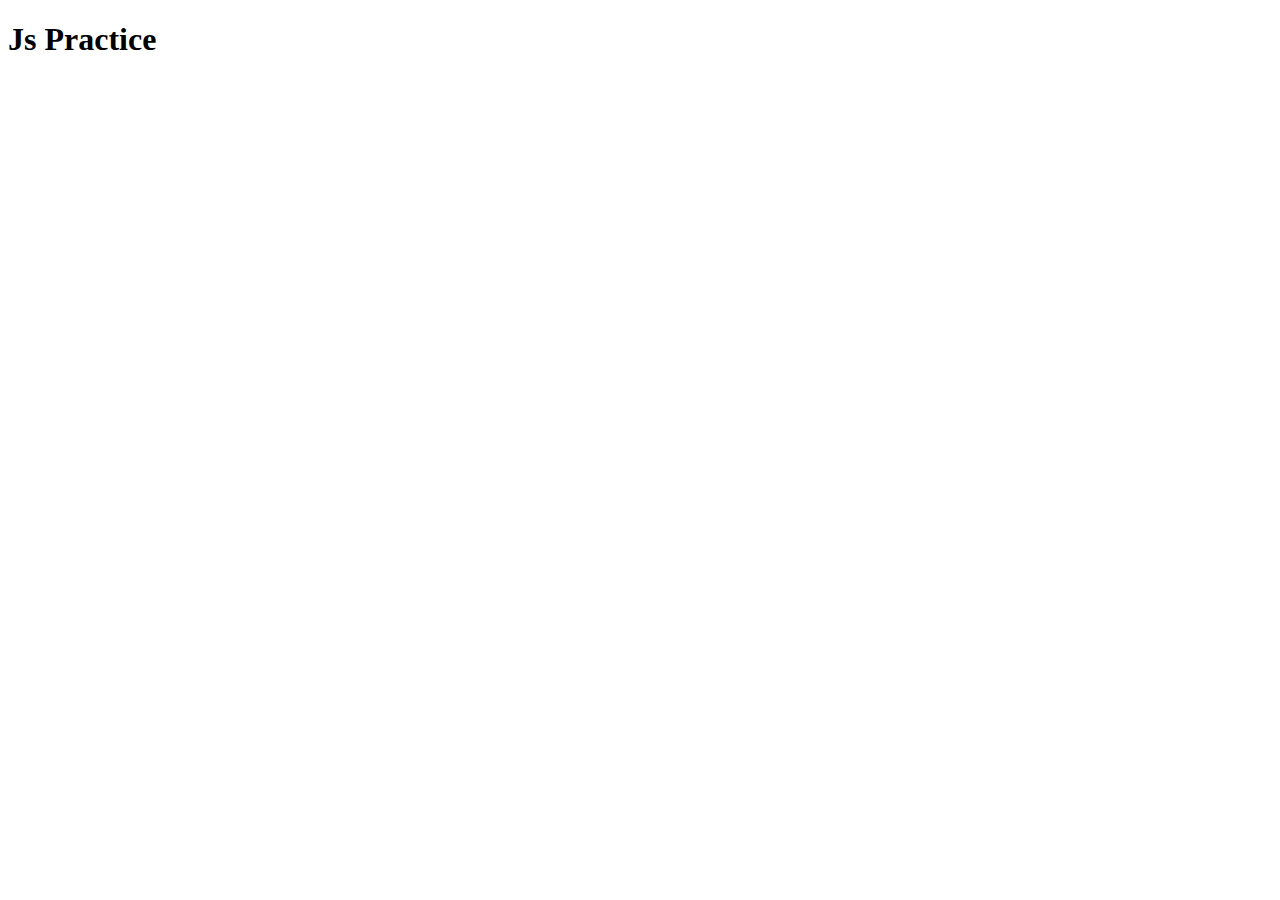
==== index.html @ c635e6dd "Basic Function and operator" ====
<!DOCTYPE html>
<html lang="en">
<head>
    <meta charset="UTF-8">
    <meta http-equiv="X-UA-Compatible" content="IE=edge">
    <meta name="viewport" content="width=device-width, initial-scale=1.0">
    <title>Document</title>
</head>
<body>
    <h1 id="change"> Js Practice</h1>



<!--    <script src="js/script.js"></script>-->
    <script src="js/function.js"></script>
</body>
</html>
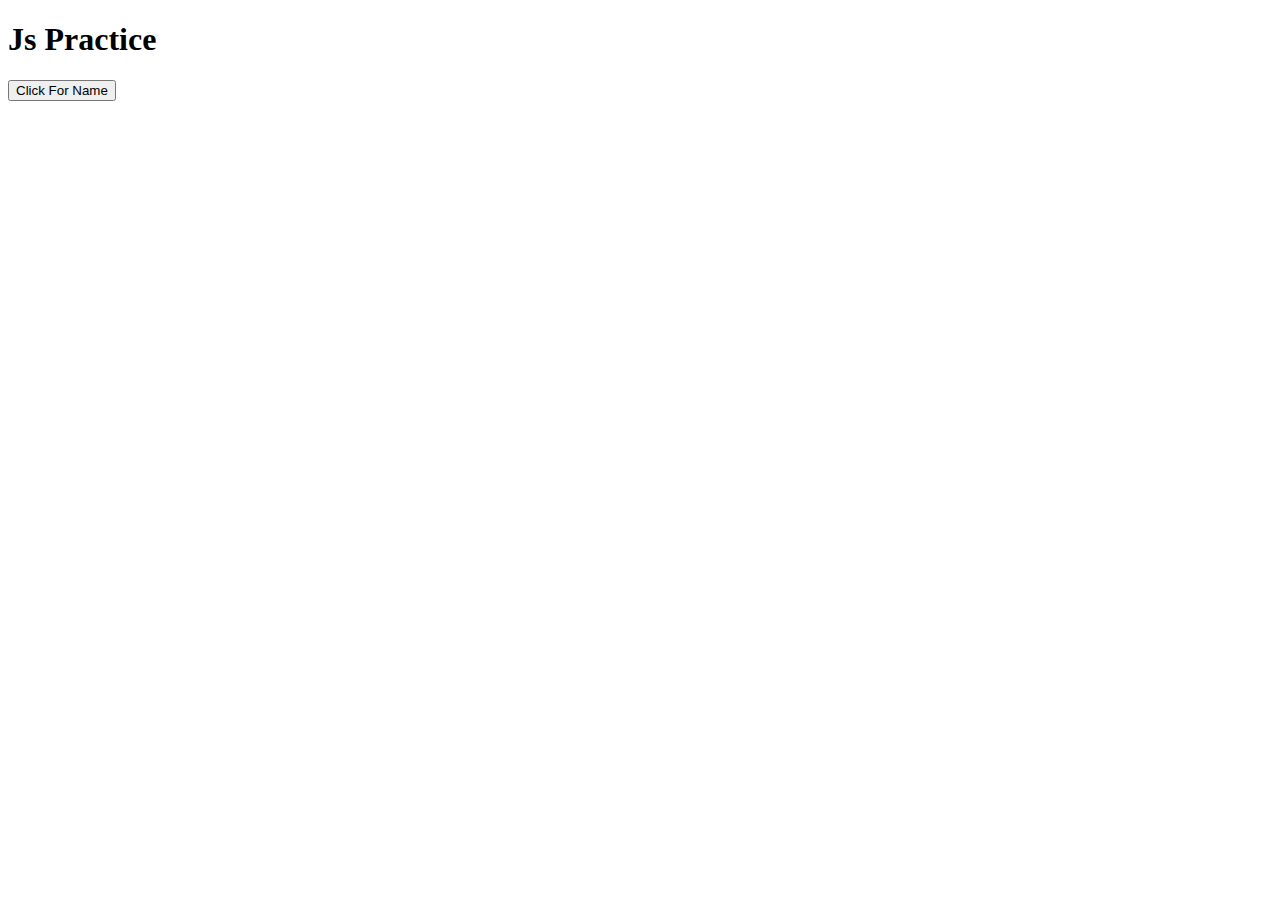
==== commit 8d9e8bb9: "On click Event" ====
--- a/index.html
+++ b/index.html
@@ -9,9 +9,10 @@
 <body>
     <h1 id="change"> Js Practice</h1>
 
-
+    <button onclick="userName();"> Click For Name </button>
 
 <!--    <script src="js/script.js"></script>-->
-    <script src="js/function.js"></script>
+<!--    <script src="js/function.js"></script>-->
+    <script src="js/event.js"></script>
 </body>
 </html>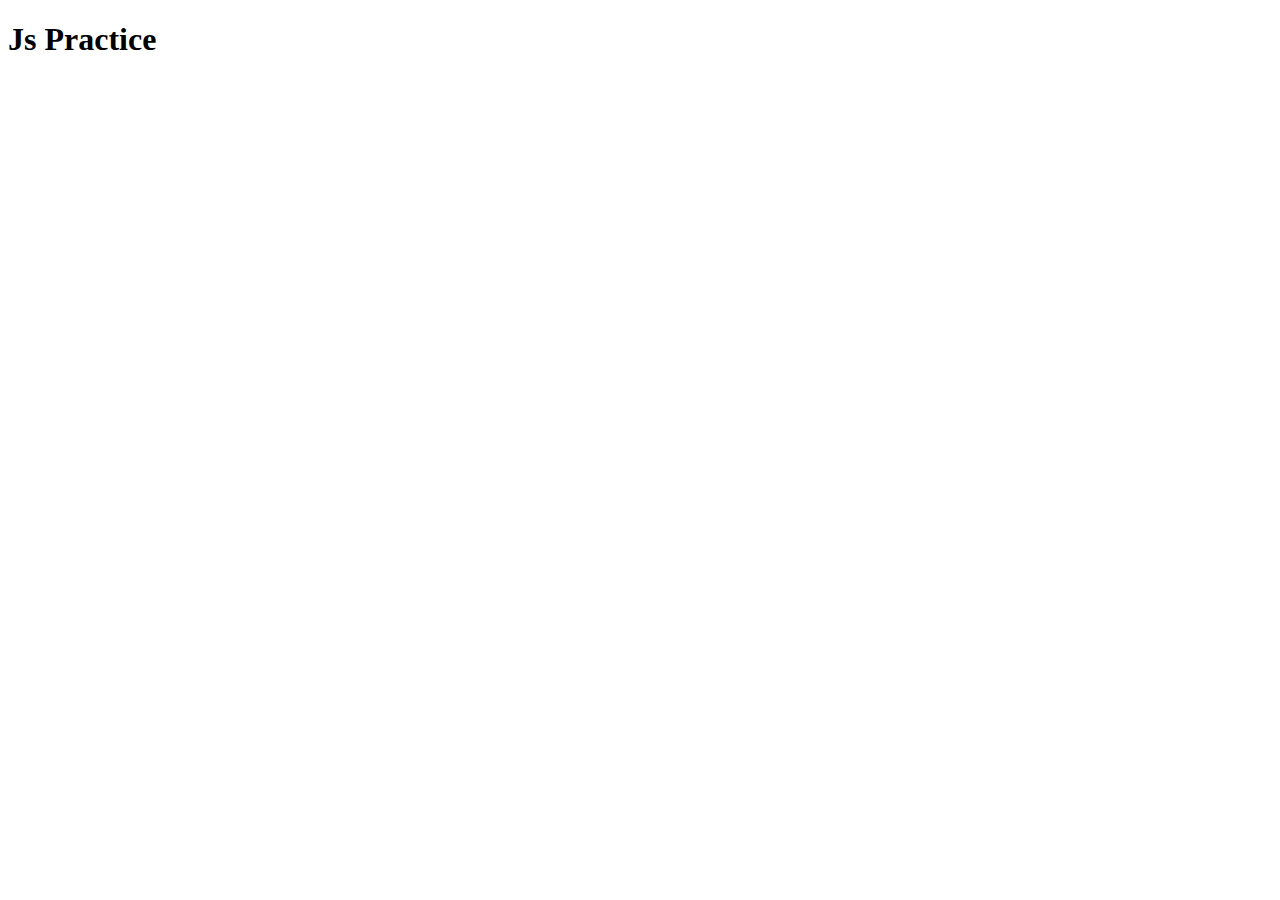
==== commit da3905ba: "Math function" ====
--- a/index.html
+++ b/index.html
@@ -9,10 +9,11 @@
 <body>
     <h1 id="change"> Js Practice</h1>
 
-    <button onclick="userName();"> Click For Name </button>
+<!--    <button onclick="userName();"> Click For Name </button>-->
 
 <!--    <script src="js/script.js"></script>-->
 <!--    <script src="js/function.js"></script>-->
-    <script src="js/event.js"></script>
+<!--    <script src="js/event.js"></script>-->
+    <script src="js/math.js"></script>
 </body>
 </html>